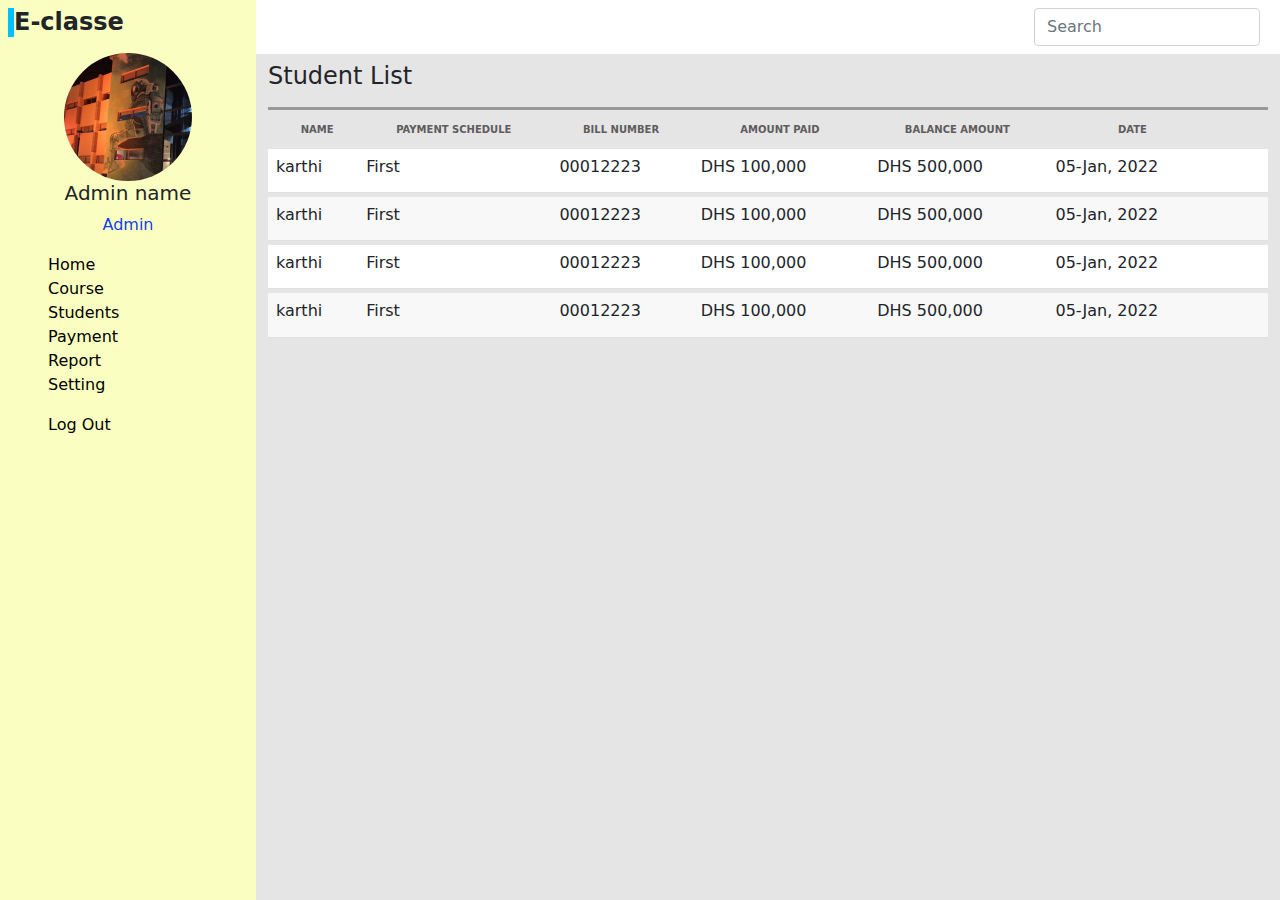
==== E-Classe app/payment.html @ c5cf8859 "w3c validation" ====
<!DOCTYPE html>
<html lang="en">

<head>
  <meta charset="UTF-8">
  <meta http-equiv="X-UA-Compatible" content="IE=edge">
  <meta name="viewport" content="width=device-width, initial-scale=1.0">
  <link rel="stylesheet" href="./assets/bootstrap.min.css">
  <link rel="stylesheet" href="./assets/payment.css">
  <link rel="stylesheet" href="https://pro.fontawesome.com/releases/v5.10.0/css/all.css"
    integrity="sha384-AYmEC3Yw5cVb3ZcuHtOA93w35dYTsvhLPVnYs9eStHfGJvOvKxVfELGroGkvsg+p" crossorigin="anonymous" />
  <title>Payment</title>


</head>

<body>
  <div class="d-flex " id="wrapper">
    <!-- Sidebar -->
    <div class="sidnav vh-100 w-25 position-sticky top-0" id="sidebar-wrapper">
      <div class="title-heading p-2 ">
        <h4 class="blorder-star"><b>E-classe</b></h4>
      </div>
      <div class="text-center">
        <img src="./assets/youcode.png " class="rounded-circle w-50" alt="wait for it">
        <h5>Admin name</h5>
        <p style="color: rgba(8, 52, 248, 0.993);">Admin</p>

      </div>
      <div class=" mx-5 ">
        <ul class=" list-unstyled ">
      
          <li><a class="list-link" href="#"><i class="fal fa-home-lg-alt"></i> Home </a> </li>
      
          <li><a class="list-link" href="#"><i class="fal fa-bookmark py-md-2 "></i> Course</a> </li>
      
          <li><a class="list-link" href="students.html"><i class="far fa-graduation-cap  py-md-2"></i>Students</a></li>
      
          <li><a class="list-link" href="payment.html"><i class="fal fa-usd-square py-md-2"></i> Payment</a></li>
      
          <li><a class="list-link" href="#"><i class="fal fa-file-chart-line  py-md-2"></i> Report</a></li>
      
          <li><a class="list-link" href="#"><i class="fal fa-sliders-v-square py-md-2"></i> Setting</a></li>
      
        </ul>
        <span>       
         <a class="list-link list-unstyled " href="sign-in.html"><i class="fal fa-sign-out-alt my-5"></i> Log Out</a>   
        </span>
      </div>
    </div>
    <!-- /#sidebar-wrapper -->
    <!-- Main content -->
    <div class="container-fluid p-0  d-flex flex-column  position-sticky top-0">
      <nav class="navbar navbar-light bg-white">
        <div class="container-fluid">
          <a class="navbar-brand"><i class="fal fa-play-circle"></i></a>
          <form class="d-flex">
            <input class="form-control me-2" type="search" placeholder="Search" aria-label="Search">
            <div><i class="far fa-bell mt-2"></i></div>
          </form>
        </div>
      </nav>

      <!-- ./col -->

      <div class="container h-100 ">

        <div class="header-one   py-2 d-flex justify-content-between">
          <h4>Student List</h4>
          <div class="font">
            <i class="far fa-sort"></i>
          </div>
        </div>

        <div class="table-responsive table-responsive-data2">
          <table class="table table-data2 ">
            <thead >
              <tr  >
                <th >name</th>
                <th>Payment Schedule</th>
                <th>Bill Number</th>
                <th>Amount Paid</th>
                <th>Balance amount</th>
                <th>Date </th>
                <th class="invisible">sd</th>
                
              </tr>
            </thead>
            <tbody>
              
              <tr >
                <td><h6>karthi</h6> </td>
                <td><h6>First</h6> </td>
                <td><h6>00012223</h6> </td>
                <td><h6>DHS 100,000</h6> </td>
                <td><h6>DHS 500,000</h6> </td>
                <td><h6>05-Jan, 2022</h6></td>
                <td class="font "> <i class="far fa-eye"></i></td>
              </tr>

              <tr style="background-color: #f8f8f8;">
                <td><h6>karthi</h6> </td>
                <td><h6>First</h6> </td>
                <td><h6>00012223</h6> </td>
                <td><h6>DHS 100,000</h6> </td>
                <td><h6>DHS 500,000</h6> </td>
                <td><h6>05-Jan, 2022</h6></td>
                <td class="font "> <i class="far fa-eye"></i></td>
              </tr>
              <tr >
                <td><h6>karthi</h6> </td>
                <td><h6>First</h6> </td>
                <td><h6>00012223</h6> </td>
                <td><h6>DHS 100,000</h6> </td>
                <td><h6>DHS 500,000</h6> </td>
                <td><h6>05-Jan, 2022</h6></td>
                <td class="font "> <i class="far fa-eye"></i></td>
              </tr>
              <tr style="background-color: #f8f8f8;">
                <td><h6>karthi</h6> </td>
                <td><h6>First</h6> </td>
                <td><h6>00012223</h6> </td>
                <td><h6>DHS 100,000</h6> </td>
                <td><h6>DHS 500,000</h6> </td>
                <td><h6>05-Jan, 2022</h6></td>
                <td class="font "> <i class="far fa-eye"></i></td>
              </tr>
            </tbody>
          </table>
        </div>


      </div>
    </div>
  </div>
  
</body>

</html>
---- E-Classe app/assets/payment.css ----
*{
    text-decoration: none !important;
   
}
#sidebar-wrapper{
    background-color: #FAFFC1
    ;
}

.list-link{
 color: black !important;
}
.font {
    color: #00C1FE;
   
}
.btn{
    background-color: #00C1FE ;
    color: white;
}


.blorder-star{
    border-left: 6px solid #00C1FE !important;
}

.container {
    background-color: #E5E5E5;
    
}
.header-one{ 
    border-bottom: solid rgba(0, 0, 0, 0.329);
}


.table-data2 {
    border-collapse: separate;
    border-spacing: 0 4px;    
}



.table-data2.table thead th {
    font-size: 10px;
    color: rgb(94, 92, 92);
    text-transform: uppercase;
    border: none;
    font-weight: 600;
    vertical-align: center;
    text-align:center;
    padding-right: 10px;
}

.table-data2.table tbody td {
align-items: center;
font-size: 15px;
}

.table-data2.table thead th:first-child {
    padding-right: 0;
}


.table-data2.table tbody {
    background: rgb(255, 255, 255);
}
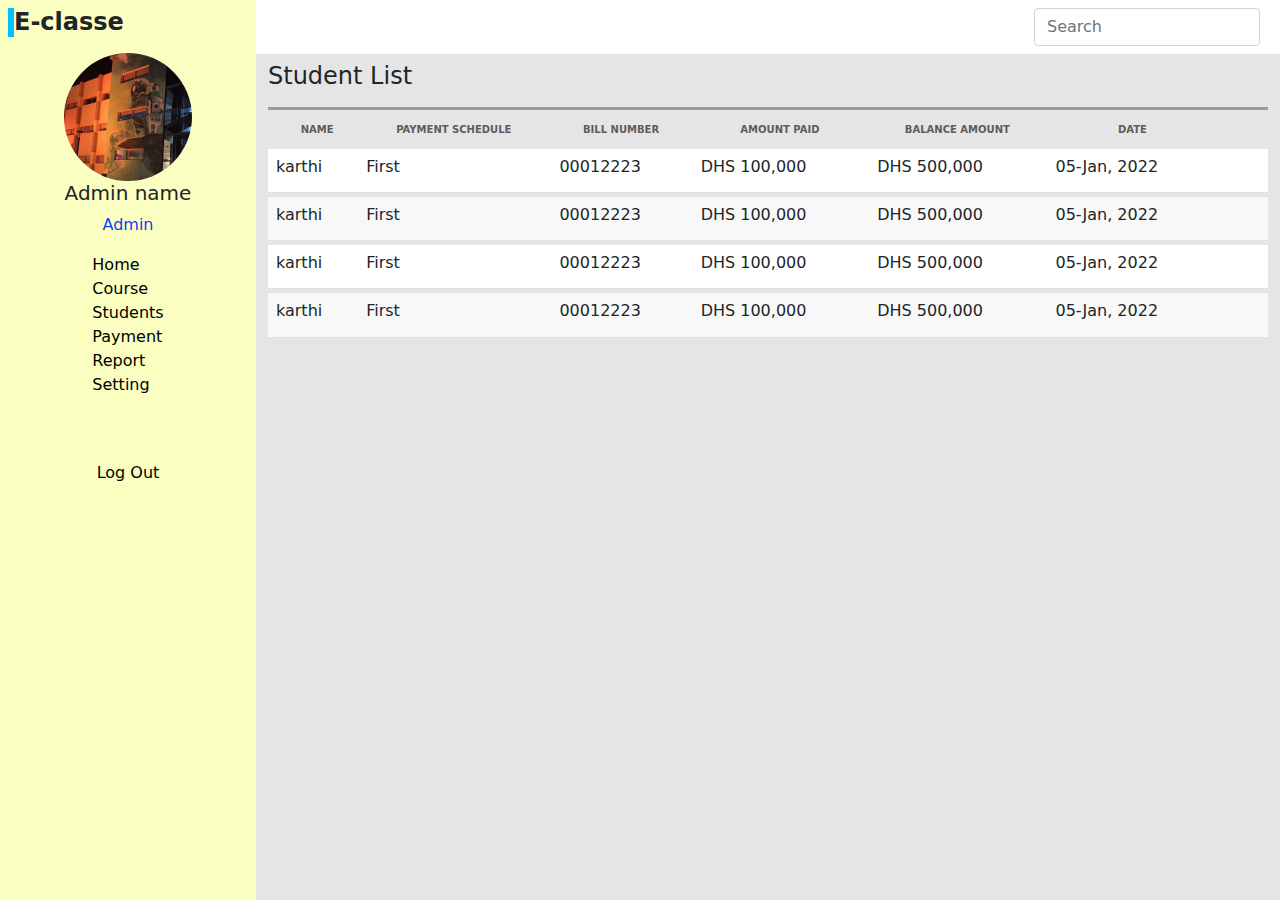
==== commit 045c491d: "hover fix" ====
--- a/E-Classe app/payment.html
+++ b/E-Classe app/payment.html
@@ -27,8 +27,8 @@
         <p style="color: rgba(8, 52, 248, 0.993);">Admin</p>
 
       </div>
-      <div class=" mx-5 ">
-        <ul class=" list-unstyled ">
+      <div class=" d-flex justify-content-center ">
+        <ul class=" list-unstyled hover">
       
           <li><a class="list-link" href="#"><i class="fal fa-home-lg-alt"></i> Home </a> </li>
       
@@ -43,10 +43,11 @@
           <li><a class="list-link" href="#"><i class="fal fa-sliders-v-square py-md-2"></i> Setting</a></li>
       
         </ul>
-        <span>       
-         <a class="list-link list-unstyled " href="sign-in.html"><i class="fal fa-sign-out-alt my-5"></i> Log Out</a>   
-        </span>
+        
       </div>
+      <span class="d-flex justify-content-center my-5 hover ">       
+        <a class="list-link list-unstyled " href="sign-in.html"><i class="fal fa-sign-out-alt "></i> Log Out</a>   
+       </span>
     </div>
     <!-- /#sidebar-wrapper -->
     <!-- Main content -->
--- a/E-Classe app/assets/payment.css
+++ b/E-Classe app/assets/payment.css
@@ -40,6 +40,11 @@
 }
 
 
+.hover a:hover {
+    background-color: #00C1FE;
+    padding-left: 50px;
+    border-top-right-radius: 10px;
+  }
 
 .table-data2.table thead th {
     font-size: 10px;
